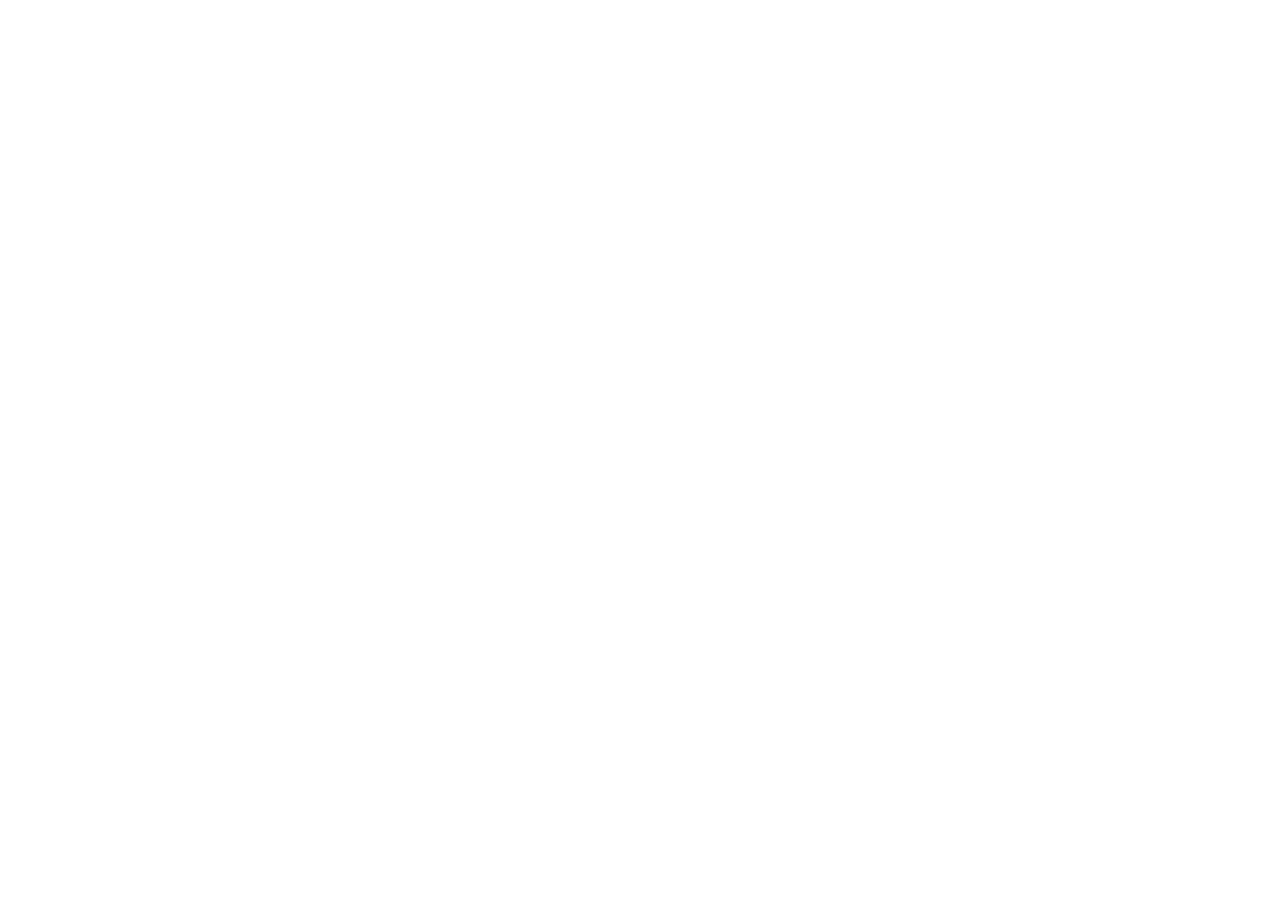
==== html_slicing/index.html @ ffb8de55 "add html slicing" ====
<!DOCTYPE html>
<html lang="es">
<head>
	<meta charset="utf-8">
	<meta http-equiv="X-UA-Compatible" content="IE=edge">
    <title>Transparencia presupuestaria</title>
	<meta name="description" content="Reparte el presupuesto">
	<meta name="viewport" content="width=device-width, initial-scale=1">
	<link rel="stylesheet" type="text/css"  href="css/normalize.css">
	<link rel="stylesheet" type="text/css" href="css/styles.css"/>
</head>
<body>
</body>
</html>
---- html_slicing/css/styles.css ----
/* Theme Name: Reparte el presupuesto
Author: Gobierno Fácil
Author URI: http://gobiernofacil.com/
Version: 1.0
*/
html {
  background: #fff;
  text-rendering: optimizeLegibility !important;
  -webkit-font-smoothing: antialiased !important;
  -moz-osx-font-smoothing: grayscale;
  min-height: 100%;
  height: auto; }

html, button, input, select, textarea {
  color: #404040; }

body {
  background: transparent;
  font-size: 1em;
  line-height: 1.4; }

* {
  -webkit-box-sizing: border-box;
  -moz-box-sizing: border-box;
  box-sizing: border-box; }

::-moz-selection {
  background: #41b9b8;
  text-shadow: none; }

::selection {
  background: #41b9b8;
  text-shadow: none; }

hr {
  display: block;
  height: 1px;
  border: 0;
  border-top: 1px solid #ccc;
  margin: 1em 0;
  padding: 0; }

img {
  vertical-align: middle; }

fieldset {
  border: 0;
  margin: 0;
  padding: 0; }

textarea {
  resize: vertical; }

a {
  text-decoration: none; }

html, body, div, span, applet, object, iframe, h1, h2, h3, h4, h5, h6, p, blockquote, pre, a, abbr, acronym, address, big, cite, code, del, dfn, em, img, ins, kbd, q, s, samp, small, strike, strong, sub, sup, tt, var, b, u, i, center, dl, dt, dd, ol, ul, li, fieldset, form, label, legend, table, caption, tbody, tfoot, thead, tr, th, td, article, aside, canvas, details, embed, figure, figcaption, footer, header, hgroup, menu, nav, output, ruby, section, summary, time, mark, audio, video {
  margin: 0;
  padding: 0;
  border: 0;
  font-size: 100%;
  font: inherit;
  vertical-align: baseline; }

h1, h2, h3, h4, h5, .cta, blockquote.feature, #access, #insidenav, #pagination, .bloglist .more, blockquote {
  font-family: 'Soberana', Helvetica, sans-serif;
  font-weight: 500; }

strong {
  font-weight: 700; }

/* = HEADINGS */
h1, h2, h3, h4, h5, h6 {
  /* font-weight: normal; */
  font-weight: 400;
  font-style: normal; }

h1 {
  font-size: 3em;
  font-weight: 500; }

h2 {
  font-size: 2em;
  font-weight: 500; }

h3 {
  font-size: 1.3em; }

#jobs h3 {
  font-weight: 500; }

h4 {
  /* 11px */
  font-size: 1.2em; }

h5 {
  /* 13px */
  font-size: 1em;
  /* font-weight: bold; */
  /* font-weight: 500; */
  letter-spacing: 2px;
  color: grey; }

h6 {
  /* 13px */
  font-size: 0.9em;
  font-weight: bold;
  text-transform: none; }

#principals h6, .representative h6 {
  font-weight: normal; }

/* end type options */
.break {
  margin-bottom: 1.5em; }

.single-work .break {
  margin-bottom: 0.75em; }

/* = TEXT */
p, ul, ol, dl, table, form {
  /* 13px */
  font-family: 'Soberana', Helvetica, sans-serif;
  font-size: 16px;
  margin: 0 0 1.5em 0; }

/* = LINKS */
a, a:link {
  color: #302d2e;
  background-color: transparent;
  font-family: 'Soberana', Helvetica, sans-serif;
  text-decoration: none; }

.alt a, .alt a:link {
  color: gray; }

a:visited {
  color: gray;
  background-color: transparent;
  text-decoration: none; }

a:hover, a:active, a:focus {
  background-color: transparent;
  text-decoration: none; }

/* = remove borders from links */
a.thumb, .share a, #controls a, .flex-control-nav a, .flex-direction-nav a, .viewer .close, #disqus_thread a {
  border: none; }

/* = MEDIA 
---------------------------------------------------
	remember inline heights within markup will break proportional scaling
*/
img, object, embed, video {
  max-width: 100%;
  vertical-align: top; }


.left {
  float: left;
  margin: 0 1.5em 0 0; }

.center {
  text-align: center;
  margin: 0 auto 1.5em auto; }

/* remove search field browser styles */
input[type="search"] {
  -webkit-appearance: textfield;
  -moz-box-sizing: content-box;
  -webkit-box-sizing: content-box;
  box-sizing: content-box; }

input[type="search"]::-webkit-search-decoration {
  -webkit-appearance: none; }

/* ==========================================================================
   Chrome Frame prompt
   ========================================================================== */
.chromeframe {
  margin: 0.2em 0;
  background: #ccc;
  color: #000;
  padding: 0.2em 0; }

@font-face {
  font-family: 'Stilu';
  src: url('fonts/stilu-bold-webfont.eot');
  src: url('fonts/stilu-bold-webfont.eot?#iefix') format('embedded-opentype'), url('fonts/stilu-bold-webfont.woff2') format('woff2'), url('fonts/stilu-bold-webfont.woff') format('woff'), url('fonts/stilu-bold-webfont.ttf') format('truetype'), url('fonts/stilu-bold-webfont.svg#stilubold') format('svg');
  font-weight: 700;
  font-style: normal; }

@font-face {
  font-family: 'Stilu';
  src: url('fonts/stilu-light-webfont.eot');
  src: url('fonts/stilu-light-webfont.eot?#iefix') format('embedded-opentype'), url('fonts/stilu-light-webfont.woff2') format('woff2'), url('fonts/stilu-light-webfont.woff') format('woff'), url('fonts/stilu-light-webfont.ttf') format('truetype'), url('fonts/stilu-light-webfont.svg#stilulight') format('svg');
  font-weight: 300;
  font-style: normal; }

@font-face {
  font-family: 'Stilu';
  src: url('fonts/stilu-regular-webfont.eot');
  src: url('fonts/stilu-regular-webfont.eot?#iefix') format('embedded-opentype'), url('fonts/stilu-regular-webfont.woff2') format('woff2'), url('fonts/stilu-regular-webfont.woff') format('woff'), url('fonts/stilu-regular-webfont.ttf') format('truetype'), url('fonts/stilu-regular-webfont.svg#stiluregular') format('svg');
  font-weight: normal;
  font-style: normal; }

@font-face {
  font-family: 'Geomanist';
  src: url('fonts/geomanist-extralight-webfont.eot');
  src: url('fonts/geomanist-extralight-webfont.eot?#iefix') format('embedded-opentype'), url('fonts/geomanist-extralight-webfont.woff2') format('woff2'), url('fonts/geomanist-extralight-webfont.woff') format('woff'), url('fonts/geomanist-extralight-webfont.ttf') format('truetype'), url('fonts/geomanist-extralight-webfont.svg#geomanistextralight') format('svg');
  font-weight: 300;
  font-style: normal; }

@font-face {
  font-family: 'Geomanist';
  src: url('fonts/geomanist-light-webfont.eot');
  src: url('fonts/geomanist-light-webfont.eot?#iefix') format('embedded-opentype'), url('fonts/geomanist-light-webfont.woff2') format('woff2'), url('fonts/geomanist-light-webfont.woff') format('woff'), url('fonts/geomanist-light-webfont.ttf') format('truetype'), url('fonts/geomanist-light-webfont.svg#geomanistlight') format('svg');
  font-weight: 400;
  font-style: normal; }

@font-face {
  font-family: 'Geomanist';
  src: url('fonts/geomanist-regular-webfont.eot');
  src: url('fonts/geomanist-regular-webfont.eot?#iefix') format('embedded-opentype'), url('fonts/geomanist-regular-webfont.woff2') format('woff2'), url('fonts/geomanist-regular-webfont.woff') format('woff'), url('fonts/geomanist-regular-webfont.ttf') format('truetype'), url('fonts/geomanist-regular-webfont.svg#geomanist_regular') format('svg');
  font-weight: 500;
  font-style: normal; }

@font-face {
  font-family: 'Geomanist';
  src: url('fonts/geomanist-medium-webfont.eot');
  src: url('fonts/geomanist-medium-webfont.eot?#iefix') format('embedded-opentype'), url('fonts/geomanist-medium-webfont.woff2') format('woff2'), url('fonts/geomanist-medium-webfont.woff') format('woff'), url('fonts/geomanist-medium-webfont.ttf') format('truetype'), url('fonts/geomanist-medium-webfont.svg#geomanistmedium') format('svg');
  font-weight: 600;
  font-style: normal; }

@font-face {
  font-family: 'Geomanist';
  src: url('fonts/geomanist-bold-webfont.eot');
  src: url('fonts/geomanist-bold-webfont.eot?#iefix') format('embedded-opentype'), url('fonts/geomanist-bold-webfont.woff2') format('woff2'), url('fonts/geomanist-bold-webfont.woff') format('woff'), url('fonts/geomanist-bold-webfont.ttf') format('truetype'), url('fonts/geomanist-bold-webfont.svg#geomanistbold') format('svg');
  font-weight: 700;
  font-style: normal; }

@font-face {
  font-family: 'Geomanist Ultra';
  src: url('fonts/geomanist-ultra-webfont.eot');
  src: url('fonts/geomanist-ultra-webfont.eot?#iefix') format('embedded-opentype'), url('fonts/geomanist-ultra-webfont.woff2') format('woff2'), url('fonts/geomanist-ultra-webfont.woff') format('woff'), url('fonts/geomanist-ultra-webfont.ttf') format('truetype'), url('fonts/geomanist-ultra-webfont.svg#geomanistultra') format('svg');
  font-weight: normal;
  font-style: normal; }

.form-horizontal .form-group {
  margin-right: -15px;
  margin-left: -15px; }
  .form-horizontal .form-group button {
    background: #2acccc;
    border: 0;
    color: white;
    font-size: 14px;
    font-weight: 700;
    margin-top: 15px;
    height: 54px;
    width: 100%;
    text-transform: uppercase; }
    .form-horizontal .form-group button:hover {
      background: rgba(42, 204, 204, 0.8);
      cursor: pointer;
      transition: background 400ms; }

.form-group {
  margin-bottom: 15px; }

.form-horizontal .control-label {
  padding-top: 7px;
  margin-bottom: 0;
  text-align: right; }

.form-control {
  background-color: whitesmoke;
  border: 0;
  color: #989;
  display: block;
  height: 54px;
  padding: 6px 12px;
  font-size: 14px;
  font-weight: 700;
  line-height: 1.42857;
  width: 100%;
  transition: background-color 400ms; }
  .form-control:focus {
    background-color: #e8e8e8;
    border: 0; }

.wrapper, .wrap {
  width: 90%;
  margin: 0 auto; }

.content {
  padding: 50px 0; }

.container {
  padding: 0 15px;
  margin: 0 auto; }

.lead_main {
  padding: 60px 0 0; }

.container:before, .container:after {
  display: table;
  content: " "; }

.container:after {
  clear: both; }

.container:before, .container:after {
  display: table;
  content: " "; }

.container:after {
  clear: both; }

@media (min-width: 768px) {
  .container {
    width: 750px; } }

@media (min-width: 992px) {
  .container {
    width: 970px; } }

@media (min-width: 1200px) {
  .container {
    width: 1170px; } }

.row {
  margin-right: -15px;
  margin-left: -15px; }

.row:before, .row:after {
  display: table;
  content: " "; }

.row:after {
  clear: both; }

.row:before, .row:after {
  display: table;
  content: " "; }

.row:after {
  clear: both; }

.col-xs-1, .col-sm-1, .col-md-1, .col-lg-1, .col-xs-2, .col-sm-2, .col-md-2, .col-lg-2, .col-xs-3, .col-sm-3, .col-md-3, .col-lg-3, .col-xs-4, .col-sm-4, .col-md-4, .col-lg-4, .col-xs-5, .col-sm-5, .col-md-5, .col-lg-5, .col-xs-6, .col-sm-6, .col-md-6, .col-lg-6, .col-xs-7, .col-sm-7, .col-md-7, .col-lg-7, .col-xs-8, .col-sm-8, .col-md-8, .col-lg-8, .col-xs-9, .col-sm-9, .col-md-9, .col-lg-9, .col-xs-10, .col-sm-10, .col-md-10, .col-lg-10, .col-xs-11, .col-sm-11, .col-md-11, .col-lg-11, .col-xs-12, .col-sm-12, .col-md-12, .col-lg-12 {
  position: relative;
  min-height: 1px;
  padding-right: 15px;
  padding-left: 15px; }

.col-xs-1, .col-xs-2, .col-xs-3, .col-xs-4, .col-xs-5, .col-xs-6, .col-xs-7, .col-xs-8, .col-xs-9, .col-xs-10, .col-xs-11, .col-xs-12 {
  float: left; }

.col-xs-12 {
  width: 100%; }

.col-xs-11 {
  width: 91.66667%; }

.col-xs-10 {
  width: 83.33333%; }

.col-xs-9 {
  width: 75%; }

.col-xs-8 {
  width: 66.66667%; }

.col-xs-7 {
  width: 58.33333%; }

.col-xs-6 {
  width: 50%; }

.col-xs-5 {
  width: 41.66667%; }

.col-xs-4 {
  width: 33.33333%; }

.col-xs-3 {
  width: 25%; }

.col-xs-2 {
  width: 16.66667%; }

.col-xs-1 {
  width: 8.33333%; }

.col-xs-pull-12 {
  right: 100%; }

.col-xs-pull-11 {
  right: 91.66667%; }

.col-xs-pull-10 {
  right: 83.33333%; }

.col-xs-pull-9 {
  right: 75%; }

.col-xs-pull-8 {
  right: 66.66667%; }

.col-xs-pull-7 {
  right: 58.33333%; }

.col-xs-pull-6 {
  right: 50%; }

.col-xs-pull-5 {
  right: 41.66667%; }

.col-xs-pull-4 {
  right: 33.33333%; }

.col-xs-pull-3 {
  right: 25%; }

.col-xs-pull-2 {
  right: 16.66667%; }

.col-xs-pull-1 {
  right: 8.33333%; }

.col-xs-pull-0 {
  right: 0; }

.col-xs-push-12 {
  left: 100%; }

.col-xs-push-11 {
  left: 91.66667%; }

.col-xs-push-10 {
  left: 83.33333%; }

.col-xs-push-9 {
  left: 75%; }

.col-xs-push-8 {
  left: 66.66667%; }

.col-xs-push-7 {
  left: 58.33333%; }

.col-xs-push-6 {
  left: 50%; }

.col-xs-push-5 {
  left: 41.66667%; }

.col-xs-push-4 {
  left: 33.33333%; }

.col-xs-push-3 {
  left: 25%; }

.col-xs-push-2 {
  left: 16.66667%; }

.col-xs-push-1 {
  left: 8.33333%; }

.col-xs-push-0 {
  left: 0; }

.col-xs-offset-12 {
  margin-left: 100%; }

.col-xs-offset-11 {
  margin-left: 91.66667%; }

.col-xs-offset-10 {
  margin-left: 83.33333%; }

.col-xs-offset-9 {
  margin-left: 75%; }

.col-xs-offset-8 {
  margin-left: 66.66667%; }

.col-xs-offset-7 {
  margin-left: 58.33333%; }

.col-xs-offset-6 {
  margin-left: 50%; }

.col-xs-offset-5 {
  margin-left: 41.66667%; }

.col-xs-offset-4 {
  margin-left: 33.33333%; }

.col-xs-offset-3 {
  margin-left: 25%; }

.col-xs-offset-2 {
  margin-left: 16.66667%; }

.col-xs-offset-1 {
  margin-left: 8.33333%; }

.col-xs-offset-0 {
  margin-left: 0; }

@media (min-width: 768px) {
  .col-sm-1, .col-sm-2, .col-sm-3, .col-sm-4, .col-sm-5, .col-sm-6, .col-sm-7, .col-sm-8, .col-sm-9, .col-sm-10, .col-sm-11, .col-sm-12 {
    float: left; }
  .col-sm-12 {
    width: 100%; }
  .col-sm-11 {
    width: 91.66667%; }
  .col-sm-10 {
    width: 83.33333%; }
  .col-sm-9 {
    width: 75%; }
  .col-sm-8 {
    width: 66.66667%; }
  .col-sm-7 {
    width: 58.33333%; }
  .col-sm-6 {
    width: 50%; }
  .col-sm-5 {
    width: 41.66667%; }
  .col-sm-4 {
    width: 33.33333%; }
  .col-sm-3 {
    width: 25%; }
  .col-sm-2 {
    width: 16.66667%; }
  .col-sm-1 {
    width: 8.33333%; }
  .col-sm-pull-12 {
    right: 100%; }
  .col-sm-pull-11 {
    right: 91.66667%; }
  .col-sm-pull-10 {
    right: 83.33333%; }
  .col-sm-pull-9 {
    right: 75%; }
  .col-sm-pull-8 {
    right: 66.66667%; }
  .col-sm-pull-7 {
    right: 58.33333%; }
  .col-sm-pull-6 {
    right: 50%; }
  .col-sm-pull-5 {
    right: 41.66667%; }
  .col-sm-pull-4 {
    right: 33.33333%; }
  .col-sm-pull-3 {
    right: 25%; }
  .col-sm-pull-2 {
    right: 16.66667%; }
  .col-sm-pull-1 {
    right: 8.33333%; }
  .col-sm-pull-0 {
    right: 0; }
  .col-sm-push-12 {
    left: 100%; }
  .col-sm-push-11 {
    left: 91.66667%; }
  .col-sm-push-10 {
    left: 83.33333%; }
  .col-sm-push-9 {
    left: 75%; }
  .col-sm-push-8 {
    left: 66.66667%; }
  .col-sm-push-7 {
    left: 58.33333%; }
  .col-sm-push-6 {
    left: 50%; }
  .col-sm-push-5 {
    left: 41.66667%; }
  .col-sm-push-4 {
    left: 33.33333%; }
  .col-sm-push-3 {
    left: 25%; }
  .col-sm-push-2 {
    left: 16.66667%; }
  .col-sm-push-1 {
    left: 8.33333%; }
  .col-sm-push-0 {
    left: 0; }
  .col-sm-offset-12 {
    margin-left: 100%; }
  .col-sm-offset-11 {
    margin-left: 91.66667%; }
  .col-sm-offset-10 {
    margin-left: 83.33333%; }
  .col-sm-offset-9 {
    margin-left: 75%; }
  .col-sm-offset-8 {
    margin-left: 66.66667%; }
  .col-sm-offset-7 {
    margin-left: 58.33333%; }
  .col-sm-offset-6 {
    margin-left: 50%; }
  .col-sm-offset-5 {
    margin-left: 41.66667%; }
  .col-sm-offset-4 {
    margin-left: 33.33333%; }
  .col-sm-offset-3 {
    margin-left: 25%; }
  .col-sm-offset-2 {
    margin-left: 16.66667%; }
  .col-sm-offset-1 {
    margin-left: 8.33333%; }
  .col-sm-offset-0 {
    margin-left: 0; } }

@media (min-width: 992px) {
  .col-md-1, .col-md-2, .col-md-3, .col-md-4, .col-md-5, .col-md-6, .col-md-7, .col-md-8, .col-md-9, .col-md-10, .col-md-11, .col-md-12 {
    float: left; }
  .col-md-12 {
    width: 100%; }
  .col-md-11 {
    width: 91.66667%; }
  .col-md-10 {
    width: 83.33333%; }
  .col-md-9 {
    width: 75%; }
  .col-md-8 {
    width: 66.66667%; }
  .col-md-7 {
    width: 58.33333%; }
  .col-md-6 {
    width: 50%; }
  .col-md-5 {
    width: 41.66667%; }
  .col-md-4 {
    width: 33.33333%; }
  .col-md-3 {
    width: 25%; }
  .col-md-2 {
    width: 16.66667%; }
  .col-md-1 {
    width: 8.33333%; }
  .col-md-pull-12 {
    right: 100%; }
  .col-md-pull-11 {
    right: 91.66667%; }
  .col-md-pull-10 {
    right: 83.33333%; }
  .col-md-pull-9 {
    right: 75%; }
  .col-md-pull-8 {
    right: 66.66667%; }
  .col-md-pull-7 {
    right: 58.33333%; }
  .col-md-pull-6 {
    right: 50%; }
  .col-md-pull-5 {
    right: 41.66667%; }
  .col-md-pull-4 {
    right: 33.33333%; }
  .col-md-pull-3 {
    right: 25%; }
  .col-md-pull-2 {
    right: 16.66667%; }
  .col-md-pull-1 {
    right: 8.33333%; }
  .col-md-pull-0 {
    right: 0; }
  .col-md-push-12 {
    left: 100%; }
  .col-md-push-11 {
    left: 91.66667%; }
  .col-md-push-10 {
    left: 83.33333%; }
  .col-md-push-9 {
    left: 75%; }
  .col-md-push-8 {
    left: 66.66667%; }
  .col-md-push-7 {
    left: 58.33333%; }
  .col-md-push-6 {
    left: 50%; }
  .col-md-push-5 {
    left: 41.66667%; }
  .col-md-push-4 {
    left: 33.33333%; }
  .col-md-push-3 {
    left: 25%; }
  .col-md-push-2 {
    left: 16.66667%; }
  .col-md-push-1 {
    left: 8.33333%; }
  .col-md-push-0 {
    left: 0; }
  .col-md-offset-12 {
    margin-left: 100%; }
  .col-md-offset-11 {
    margin-left: 91.66667%; }
  .col-md-offset-10 {
    margin-left: 83.33333%; }
  .col-md-offset-9 {
    margin-left: 75%; }
  .col-md-offset-8 {
    margin-left: 66.66667%; }
  .col-md-offset-7 {
    margin-left: 58.33333%; }
  .col-md-offset-6 {
    margin-left: 50%; }
  .col-md-offset-5 {
    margin-left: 41.66667%; }
  .col-md-offset-4 {
    margin-left: 33.33333%; }
  .col-md-offset-3 {
    margin-left: 25%; }
  .col-md-offset-2 {
    margin-left: 16.66667%; }
  .col-md-offset-1 {
    margin-left: 8.33333%; }
  .col-md-offset-0 {
    margin-left: 0; } }

@media (min-width: 1200px) {
  .col-lg-1, .col-lg-2, .col-lg-3, .col-lg-4, .col-lg-5, .col-lg-6, .col-lg-7, .col-lg-8, .col-lg-9, .col-lg-10, .col-lg-11, .col-lg-12 {
    float: left; }
  .col-lg-12 {
    width: 100%; }
  .col-lg-11 {
    width: 91.66667%; }
  .col-lg-10 {
    width: 83.33333%; }
  .col-lg-9 {
    width: 75%; }
  .col-lg-8 {
    width: 66.66667%; }
  .col-lg-7 {
    width: 58.33333%; }
  .col-lg-6 {
    width: 50%; }
  .col-lg-5 {
    width: 41.66667%; }
  .col-lg-4 {
    width: 33.33333%; }
  .col-lg-3 {
    width: 25%; }
  .col-lg-2 {
    width: 16.66667%; }
  .col-lg-1 {
    width: 8.33333%; }
  .col-lg-pull-12 {
    right: 100%; }
  .col-lg-pull-11 {
    right: 91.66667%; }
  .col-lg-pull-10 {
    right: 83.33333%; }
  .col-lg-pull-9 {
    right: 75%; }
  .col-lg-pull-8 {
    right: 66.66667%; }
  .col-lg-pull-7 {
    right: 58.33333%; }
  .col-lg-pull-6 {
    right: 50%; }
  .col-lg-pull-5 {
    right: 41.66667%; }
  .col-lg-pull-4 {
    right: 33.33333%; }
  .col-lg-pull-3 {
    right: 25%; }
  .col-lg-pull-2 {
    right: 16.66667%; }
  .col-lg-pull-1 {
    right: 8.33333%; }
  .col-lg-pull-0 {
    right: 0; }
  .col-lg-push-12 {
    left: 100%; }
  .col-lg-push-11 {
    left: 91.66667%; }
  .col-lg-push-10 {
    left: 83.33333%; }
  .col-lg-push-9 {
    left: 75%; }
  .col-lg-push-8 {
    left: 66.66667%; }
  .col-lg-push-7 {
    left: 58.33333%; }
  .col-lg-push-6 {
    left: 50%; }
  .col-lg-push-5 {
    left: 41.66667%; }
  .col-lg-push-4 {
    left: 33.33333%; }
  .col-lg-push-3 {
    left: 25%; }
  .col-lg-push-2 {
    left: 16.66667%; }
  .col-lg-push-1 {
    left: 8.33333%; }
  .col-lg-push-0 {
    left: 0; }
  .col-lg-offset-12 {
    margin-left: 100%; }
  .col-lg-offset-11 {
    margin-left: 91.66667%; }
  .col-lg-offset-10 {
    margin-left: 83.33333%; }
  .col-lg-offset-9 {
    margin-left: 75%; }
  .col-lg-offset-8 {
    margin-left: 66.66667%; }
  .col-lg-offset-7 {
    margin-left: 58.33333%; }
  .col-lg-offset-6 {
    margin-left: 50%; }
  .col-lg-offset-5 {
    margin-left: 41.66667%; }
  .col-lg-offset-4 {
    margin-left: 33.33333%; }
  .col-lg-offset-3 {
    margin-left: 25%; }
  .col-lg-offset-2 {
    margin-left: 16.66667%; }
  .col-lg-offset-1 {
    margin-left: 8.33333%; }
  .col-lg-offset-0 {
    margin-left: 0; } }

/* ROTATE*/
/* = IMAGE REPLACEMENT & HIDDEN CONTENT */
.clearfix {
  clear: both; }

.clearfix:after, .wrapper:after {
  content: ".";
  display: block;
  height: 0 !important;
  clear: both;
  visibility: hidden;
  overflow: hidden; }

input:focus, select:focus, textarea:focus {
  outline: none;
  border: 1px solid black; }

.clear {
  clear: both; }

/* = ACCESSIBILITY */
.accessibility {
  position: absolute;
  top: -999em;
  left: -999em; }

/* =Main content and comment content
-------------------------------------------------------------- */
/* =Media queries
-------------------------------------------------------------- */
@media screen and (max-width: 480px) { }

@media screen and (min-width: 481px) and (max-width: 767px) { }

@media screen and (min-width: 768px) and (max-width: 991px) { }

@media screen and (max-width: 992px) { }

@media screen and (min-width: 992px) and (max-width: 1199px) { }

/* =Print
----------------------------------------------- */
@media print { }
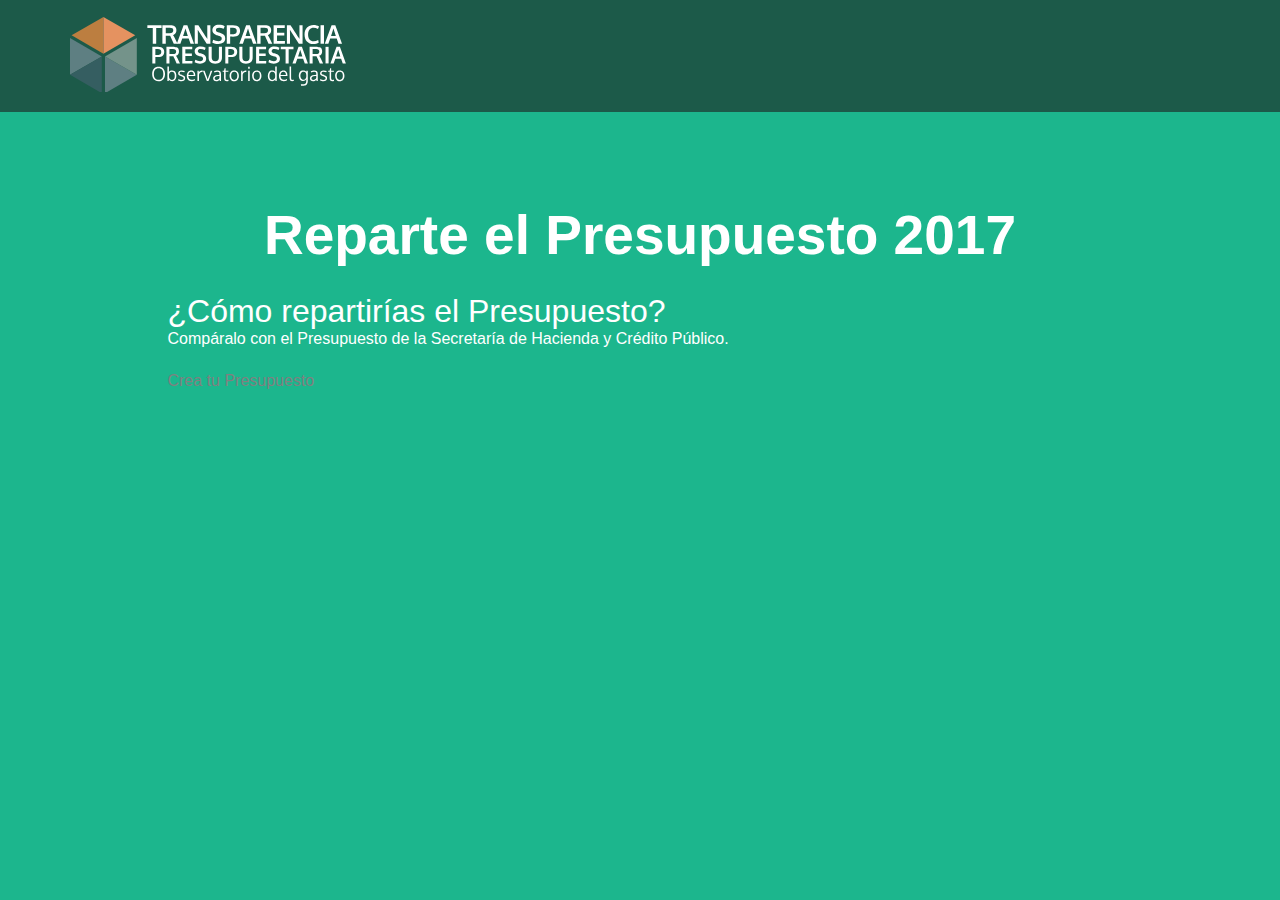
==== commit 6fd0b7cb: "add fonts and logos" ====
--- a/html_slicing/index.html
+++ b/html_slicing/index.html
@@ -1,14 +1,37 @@
 <!DOCTYPE html>
-<html lang="es">
+<html lang="es"  class="home">
 <head>
 	<meta charset="utf-8">
 	<meta http-equiv="X-UA-Compatible" content="IE=edge">
     <title>Transparencia presupuestaria</title>
 	<meta name="description" content="Reparte el presupuesto">
 	<meta name="viewport" content="width=device-width, initial-scale=1">
-	<link rel="stylesheet" type="text/css"  href="css/normalize.css">
 	<link rel="stylesheet" type="text/css" href="css/styles.css"/>
 </head>
 <body>
+	<header>
+		<div class="container">
+			<div class="row">
+				<div class="col-sm-3">
+					<a class="tp">Transparencia Presupuestaria</a>
+				</div>
+			</div>
+		</div>
+	</header>
+	<div class="container">
+		<div class="row">
+			<div class="col-sm-10 col-sm-offset-1">
+				<h1>Reparte el Presupuesto 2017</h1>
+				<h2>¿Cómo repartirías el Presupuesto? </h2>
+				<p>Compáralo con el Presupuesto de la Secretaría de Hacienda y Crédito Público.</p>
+			</div>
+		</div>
+		
+		<div class="row">
+			<div class="col-sm-10 col-sm-offset-1">
+				<a href="">Crea tu Presupuesto</a>
+			</div>
+		</div>
+	</div>
 </body>
 </html>--- a/html_slicing/css/styles.css
+++ b/html_slicing/css/styles.css
@@ -184,65 +184,92 @@
   padding: 0.2em 0; }
 
 @font-face {
-  font-family: 'Stilu';
-  src: url('fonts/stilu-bold-webfont.eot');
-  src: url('fonts/stilu-bold-webfont.eot?#iefix') format('embedded-opentype'), url('fonts/stilu-bold-webfont.woff2') format('woff2'), url('fonts/stilu-bold-webfont.woff') format('woff'), url('fonts/stilu-bold-webfont.ttf') format('truetype'), url('fonts/stilu-bold-webfont.svg#stilubold') format('svg');
+  font-family: 'soberana_sans';
+  src: url('fonts/soberanasans-italic1-webfont.woff2') format('woff2'), url('fonts/soberanasans-italic1-webfont.woff') format('woff');
+  font-weight: normal;
+  font-style: italic; }
+
+@font-face {
+  font-family: 'soberana_sans';
+  src: url('fonts/soberanasans-light-webfont.woff2') format('woff2'), url('fonts/soberanasans-light-webfont.woff') format('woff');
+  font-weight: 300;
+  font-style: normal; }
+
+@font-face {
+  font-family: 'soberana_sans';
+  src: url('fonts/soberanasans-bolditalic-webfont.woff2') format('woff2'), url('fonts/soberanasans-bolditalic-webfont.woff') format('woff');
   font-weight: 700;
-  font-style: normal; }
-
-@font-face {
-  font-family: 'Stilu';
-  src: url('fonts/stilu-light-webfont.eot');
-  src: url('fonts/stilu-light-webfont.eot?#iefix') format('embedded-opentype'), url('fonts/stilu-light-webfont.woff2') format('woff2'), url('fonts/stilu-light-webfont.woff') format('woff'), url('fonts/stilu-light-webfont.ttf') format('truetype'), url('fonts/stilu-light-webfont.svg#stilulight') format('svg');
-  font-weight: 300;
-  font-style: normal; }
-
-@font-face {
-  font-family: 'Stilu';
-  src: url('fonts/stilu-regular-webfont.eot');
-  src: url('fonts/stilu-regular-webfont.eot?#iefix') format('embedded-opentype'), url('fonts/stilu-regular-webfont.woff2') format('woff2'), url('fonts/stilu-regular-webfont.woff') format('woff'), url('fonts/stilu-regular-webfont.ttf') format('truetype'), url('fonts/stilu-regular-webfont.svg#stiluregular') format('svg');
-  font-weight: normal;
-  font-style: normal; }
-
-@font-face {
-  font-family: 'Geomanist';
-  src: url('fonts/geomanist-extralight-webfont.eot');
-  src: url('fonts/geomanist-extralight-webfont.eot?#iefix') format('embedded-opentype'), url('fonts/geomanist-extralight-webfont.woff2') format('woff2'), url('fonts/geomanist-extralight-webfont.woff') format('woff'), url('fonts/geomanist-extralight-webfont.ttf') format('truetype'), url('fonts/geomanist-extralight-webfont.svg#geomanistextralight') format('svg');
-  font-weight: 300;
-  font-style: normal; }
-
-@font-face {
-  font-family: 'Geomanist';
-  src: url('fonts/geomanist-light-webfont.eot');
-  src: url('fonts/geomanist-light-webfont.eot?#iefix') format('embedded-opentype'), url('fonts/geomanist-light-webfont.woff2') format('woff2'), url('fonts/geomanist-light-webfont.woff') format('woff'), url('fonts/geomanist-light-webfont.ttf') format('truetype'), url('fonts/geomanist-light-webfont.svg#geomanistlight') format('svg');
-  font-weight: 400;
-  font-style: normal; }
-
-@font-face {
-  font-family: 'Geomanist';
-  src: url('fonts/geomanist-regular-webfont.eot');
-  src: url('fonts/geomanist-regular-webfont.eot?#iefix') format('embedded-opentype'), url('fonts/geomanist-regular-webfont.woff2') format('woff2'), url('fonts/geomanist-regular-webfont.woff') format('woff'), url('fonts/geomanist-regular-webfont.ttf') format('truetype'), url('fonts/geomanist-regular-webfont.svg#geomanist_regular') format('svg');
-  font-weight: 500;
-  font-style: normal; }
-
-@font-face {
-  font-family: 'Geomanist';
-  src: url('fonts/geomanist-medium-webfont.eot');
-  src: url('fonts/geomanist-medium-webfont.eot?#iefix') format('embedded-opentype'), url('fonts/geomanist-medium-webfont.woff2') format('woff2'), url('fonts/geomanist-medium-webfont.woff') format('woff'), url('fonts/geomanist-medium-webfont.ttf') format('truetype'), url('fonts/geomanist-medium-webfont.svg#geomanistmedium') format('svg');
-  font-weight: 600;
-  font-style: normal; }
-
-@font-face {
-  font-family: 'Geomanist';
-  src: url('fonts/geomanist-bold-webfont.eot');
-  src: url('fonts/geomanist-bold-webfont.eot?#iefix') format('embedded-opentype'), url('fonts/geomanist-bold-webfont.woff2') format('woff2'), url('fonts/geomanist-bold-webfont.woff') format('woff'), url('fonts/geomanist-bold-webfont.ttf') format('truetype'), url('fonts/geomanist-bold-webfont.svg#geomanistbold') format('svg');
-  font-weight: 700;
-  font-style: normal; }
-
-@font-face {
-  font-family: 'Geomanist Ultra';
-  src: url('fonts/geomanist-ultra-webfont.eot');
-  src: url('fonts/geomanist-ultra-webfont.eot?#iefix') format('embedded-opentype'), url('fonts/geomanist-ultra-webfont.woff2') format('woff2'), url('fonts/geomanist-ultra-webfont.woff') format('woff'), url('fonts/geomanist-ultra-webfont.ttf') format('truetype'), url('fonts/geomanist-ultra-webfont.svg#geomanistultra') format('svg');
+  font-style: italic; }
+
+@font-face {
+  font-family: 'soberana_titularregular';
+  src: url('fonts/soberanatitular-regular-webfont.woff2') format('woff2'), url('fonts/soberanatitular-regular-webfont.woff') format('woff');
+  font-weight: normal;
+  font-style: normal; }
+
+@font-face {
+  font-family: 'soberana_titularbold';
+  src: url('fonts/soberanatitular-bold-webfont.woff2') format('woff2'), url('fonts/soberanatitular-bold-webfont.woff') format('woff');
+  font-weight: normal;
+  font-style: normal; }
+
+@font-face {
+  font-family: 'soberana_textoregular';
+  src: url('fonts/soberanatexto-regular-webfont.woff2') format('woff2'), url('fonts/soberanatexto-regular-webfont.woff') format('woff');
+  font-weight: normal;
+  font-style: normal; }
+
+@font-face {
+  font-family: 'soberana_textoitalic';
+  src: url('fonts/soberanatexto-italic-webfont.woff2') format('woff2'), url('fonts/soberanatexto-italic-webfont.woff') format('woff');
+  font-weight: normal;
+  font-style: normal; }
+
+@font-face {
+  font-family: 'soberana_textobold_italic';
+  src: url('fonts/soberanatexto-bolditalic-webfont.woff2') format('woff2'), url('fonts/soberanatexto-bolditalic-webfont.woff') format('woff');
+  font-weight: normal;
+  font-style: normal; }
+
+@font-face {
+  font-family: 'soberana_textobold';
+  src: url('fonts/soberanatexto-bold-webfont.woff2') format('woff2'), url('fonts/soberanatexto-bold-webfont.woff') format('woff');
+  font-weight: normal;
+  font-style: normal; }
+
+@font-face {
+  font-family: 'soberana_sansultra_italic';
+  src: url('fonts/soberanasans-ultraitalic-webfont.woff2') format('woff2'), url('fonts/soberanasans-ultraitalic-webfont.woff') format('woff');
+  font-weight: normal;
+  font-style: normal; }
+
+@font-face {
+  font-family: 'soberana_sansultra';
+  src: url('fonts/soberanasans-ultra-webfont.woff2') format('woff2'), url('fonts/soberanasans-ultra-webfont.woff') format('woff');
+  font-weight: normal;
+  font-style: normal; }
+
+@font-face {
+  font-family: 'soberana_sansregular';
+  src: url('fonts/soberanasans-regular-webfont.woff2') format('woff2'), url('fonts/soberanasans-regular-webfont.woff') format('woff');
+  font-weight: normal;
+  font-style: normal; }
+
+@font-face {
+  font-family: 'soberana_sans_condensedRg';
+  src: url('fonts/soberanasanscondensed-regular-webfont.woff2') format('woff2'), url('fonts/soberanasanscondensed-regular-webfont.woff') format('woff');
+  font-weight: normal;
+  font-style: normal; }
+
+@font-face {
+  font-family: 'soberana_sans_condenseditalic';
+  src: url('fonts/soberanasanscondensed-italic-webfont.woff2') format('woff2'), url('fonts/soberanasanscondensed-italic-webfont.woff') format('woff');
+  font-weight: normal;
+  font-style: normal; }
+
+@font-face {
+  font-family: 'soberana_sans_condensedbold';
+  src: url('fonts/soberanasanscondensed-bold-webfont.woff2') format('woff2'), url('fonts/soberanasanscondensed-bold-webfont.woff') format('woff');
   font-weight: normal;
   font-style: normal; }
 
@@ -854,6 +881,36 @@
 
 /* =Main content and comment content
 -------------------------------------------------------------- */
+.tp {
+  background: url('[data-uri]');
+  background-size: 280px auto;
+  display: block;
+  border: 0;
+  text-indent: -999em;
+  overflow: hidden;
+  background-color: transparent;
+  background-repeat: no-repeat;
+  text-align: left;
+  direction: ltr;
+  height: 75px;
+  width: 280px; }
+
+header {
+  background: rgba(28, 28, 28, 0.6);
+  min-height: 112px;
+  padding-top: 17px;
+  margin-bottom: 91px; }
+
+.home {
+  background: #1cb68d;
+  height: 100%;
+  color: white; }
+
+h1 {
+  font: 700 55px 'soberana_sans', Helvetica, Arial, sans-serif;
+  margin-bottom: 26px;
+  text-align: center; }
+
 /* =Media queries
 -------------------------------------------------------------- */
 @media screen and (max-width: 480px) { }
